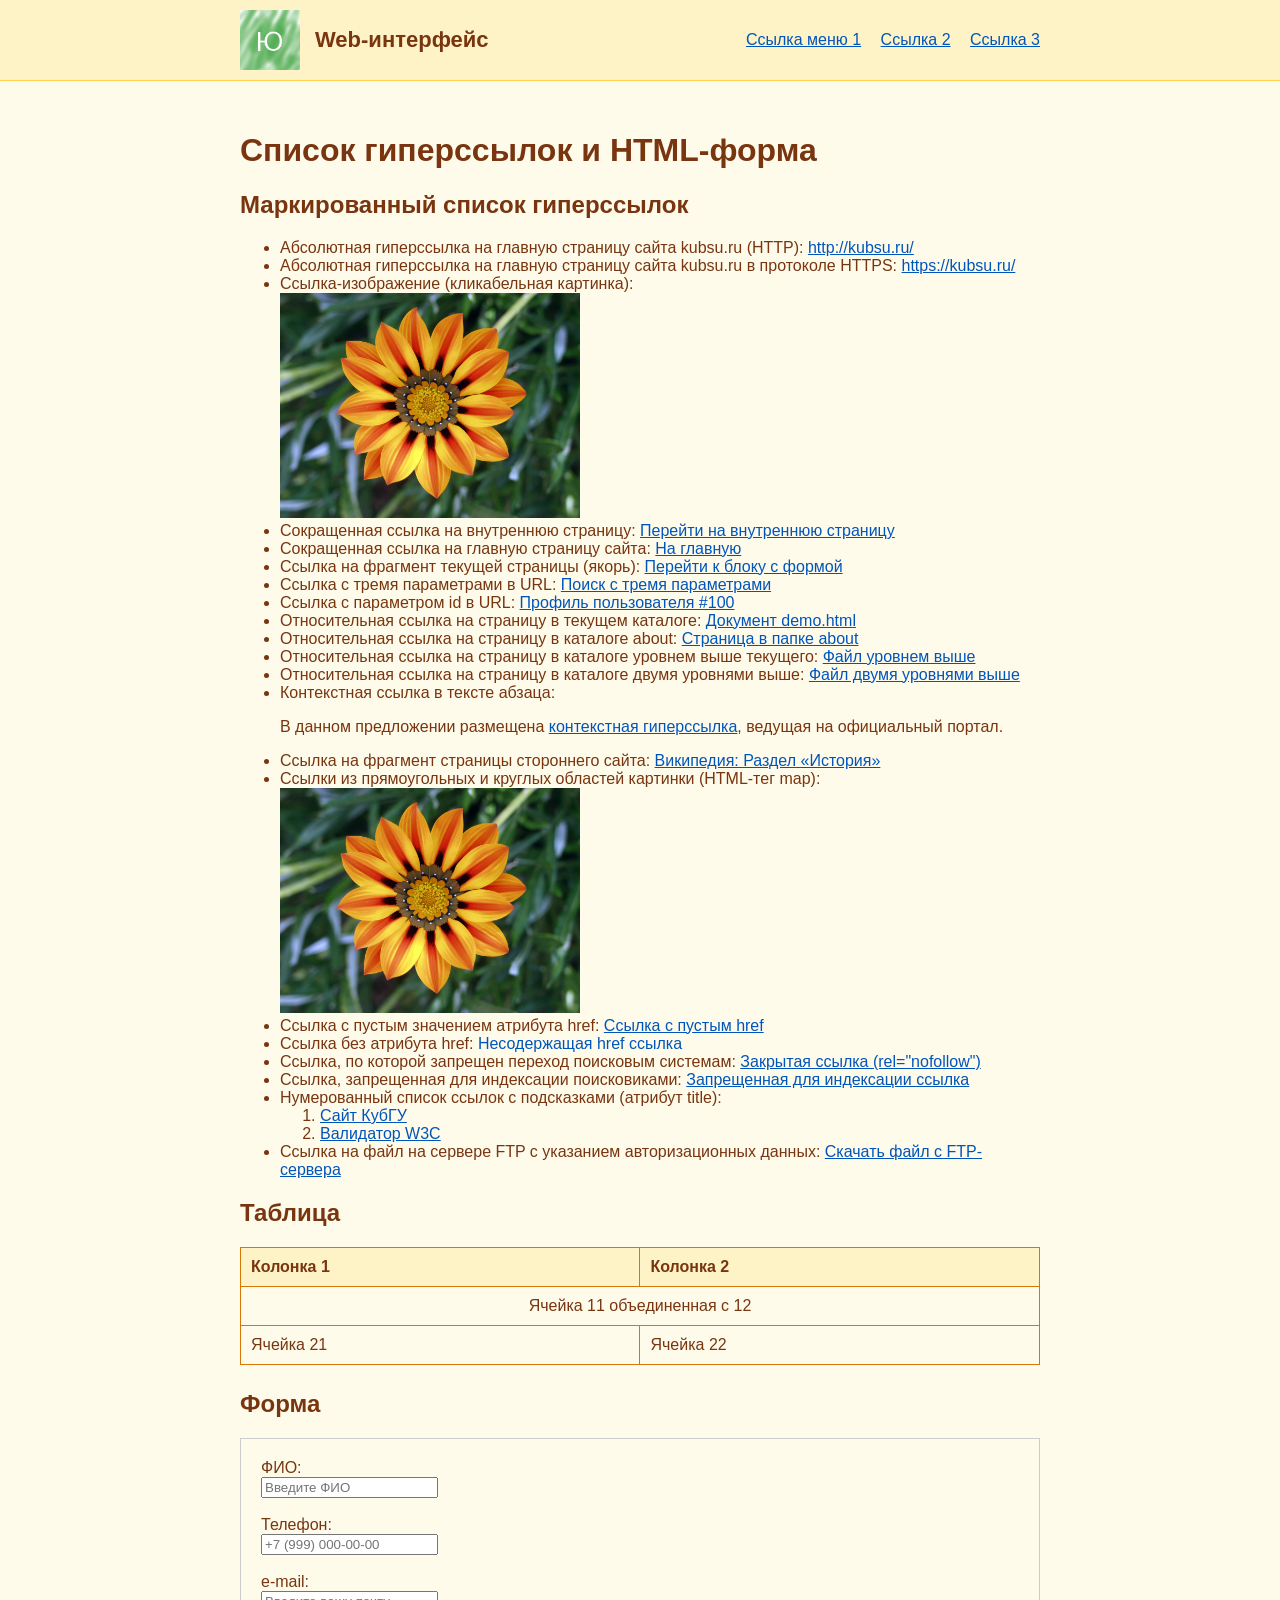
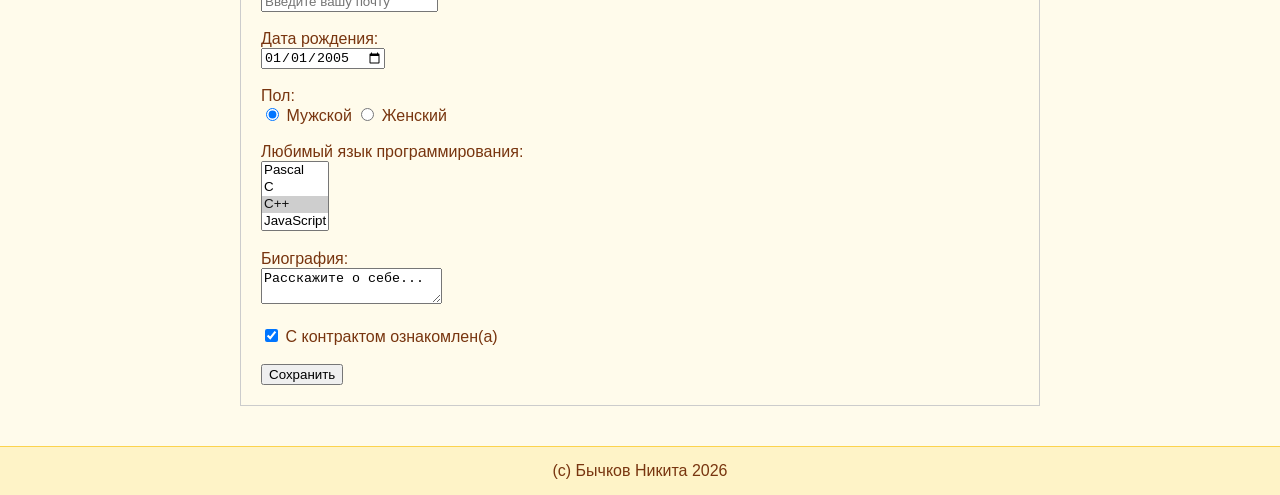
==== Lab2/level1/level2/index.html @ 000805a1 "Add files via upload" ====
<!DOCTYPE html>

<html lang="ru">

  <head>
    <title>Разработка пользовательского Web-интерфейса</title>
    <link rel="stylesheet" href="style.css" />
  </head>

  <body>

    <!-- Шапка сайта (Header) -->
    <div class="header">
      <div class="header-container">
        
        <!-- Логотип -->
        <img class="logo" 
             src="image.png" 
             alt="Web-интерфейс" />
        
        <!-- Название сайта -->
        <span class="site-title">Web-интерфейс</span>

        <!-- Меню со ссылками -->
        <span class="nav-menu">
          <a href="#links">Ссылка меню 1</a>
          <a href="#table-section">Ссылка 2</a>
          <a href="#form-section">Ссылка 3</a>
        </span>

      </div>
    </div>

    <!-- Основной центрированный контейнер -->
    <div class="main-content">

      <h1>Список гиперссылок и HTML-форма</h1>

      <!-- Секция со ссылками -->
      <h2 id="links">Маркированный список гиперссылок</h2>

      <ul>
        <li>
          Абсолютная гиперссылка на главную страницу сайта kubsu.ru (HTTP):
          <a href="http://kubsu.ru/">http://kubsu.ru/</a>
        </li>

        <li>
          Абсолютная гиперссылка на главную страницу сайта kubsu.ru в протоколе HTTPS:
          <a href="https://kubsu.ru/">https://kubsu.ru/</a>
        </li>

        <li>
          Ссылка-изображение (кликабельная картинка):
          <br />
          <a href="image.jpg">
            <img src="image.jpg"
              alt="Кликабельное изображение"
              class="content-img" />
          </a>
        </li>

        <li>
          Сокращенная ссылка на внутреннюю страницу:
          <a href="/about.html">Перейти на внутреннюю страницу</a>
        </li>

        <li>
          Сокращенная ссылка на главную страницу сайта:
          <a href="/">На главную</a>
        </li>

        <li>
          Ссылка на фрагмент текущей страницы (якорь):
          <a href="#form-section">Перейти к блоку с формой</a>
        </li>

        <li>
          Ссылка с тремя параметрами в URL:
          <a href="https://example.com/search?param1=1&amp;param2=2&amp;param3=3">Поиск с тремя параметрами</a>
        </li>

        <li>
          Ссылка с параметром id в URL:
          <a href="https://example.com/user?id=100">Профиль пользователя #100</a>
        </li>

        <li>
          Относительная ссылка на страницу в текущем каталоге:
          <a href="demo.html">Документ demo.html</a>
        </li>

        <li>
          Относительная ссылка на страницу в каталоге about:
          <a href="about/page.html">Страница в папке about</a>
        </li>

        <li>
          Относительная ссылка на страницу в каталоге уровнем выше текущего:
          <a href="../page.html">Файл уровнем выше</a>
        </li>

        <li>
          Относительная ссылка на страницу в каталоге двумя уровнями выше:
          <a href="../../page.html">Файл двумя уровнями выше</a>
        </li>

        <li>
          Контекстная ссылка в тексте абзаца:
          <p>В данном предложении размещена <a href="https://kubsu.ru/">контекстная гиперссылка</a>, ведущая на официальный портал.</p>
        </li>

        <li>
          Ссылка на фрагмент страницы стороннего сайта:
          <a href="https://ru.wikipedia.org/wiki/HTML#История">Википедия: Раздел «История»</a>
        </li>

        <li>
          Ссылки из прямоугольных и круглых областей картинки (HTML-тег map):
          <br />
          <img src="image.jpg"
            alt="Интерактивная карта изображения"
            usemap="#navigation-map"
            class="content-img" />
          <map name="navigation-map">
            <area shape="rect"
              coords="0,0,100,100"
              href="https://kubsu.ru/"
              alt="Прямоугольная область" />
            <area shape="circle"
              coords="200,100,40"
              href="https://example.com/"
              alt="Круглая область" />
          </map>
        </li>

        <li>
          Ссылка с пустым значением атрибута href:
          <a href="">Ссылка с пустым href</a>
        </li>

        <li>
          Ссылка без атрибута href:
          <a>Несодержащая href ссылка</a>
        </li>

        <li>
          Ссылка, по которой запрещен переход поисковым системам:
          <a href="https://example.com/private"
            rel="nofollow">Закрытая ссылка (rel="nofollow")</a>
        </li>

        <li>
          Ссылка, запрещенная для индексации поисковиками:
          <a href="https://example.com/hidden"
            rel="noindex">Запрещенная для индексации ссылка</a>
        </li>

        <li>
          Нумерованный список ссылок с подсказками (атрибут title):
          <ol>
            <li>
              <a href="https://kubsu.ru/"
                title="Официальный сайт Кубанского государственного университета">Сайт КубГУ</a>
            </li>
            <li>
              <a href="https://validator.w3.org/"
                title="Онлайн-сервис проверки валидности HTML-кода от W3C">Валидатор W3C</a>
            </li>
          </ol>
        </li>

        <li>
          Ссылка на файл на сервере FTP с указанием авторизационных данных:
          <a href="ftp://user:password@ftp.example.com/file.txt">Скачать файл с FTP-сервера</a>
        </li>
      </ul>

      <!-- Секция с таблицей -->
      <h2 id="table-section">Таблица</h2>

      <table class="data-table">
        <tr>
          <th>Колонка 1</th>
          <th>Колонка 2</th>
        </tr>
        <tr>
          <td colspan="2" class="merged">Ячейка 11 объединенная с 12</td>
        </tr>
        <tr>
          <td>Ячейка 21</td>
          <td>Ячейка 22</td>
        </tr>
      </table>

      <!-- Форма -->
      <h2 id="form-section">Форма</h2>

      <form action="https://httpbin.org/post"
        method="POST">

        <label>
          ФИО:<br />
          <input name="field-fio"
            type="text"
            placeholder="Введите ФИО" />
        </label><br /><br />

        <label>
          Телефон:<br />
          <input name="field-tel"
            type="tel"
            placeholder="+7 (999) 000-00-00" />
        </label><br /><br />

        <label>
          e-mail:<br />
          <input name="field-email"
            type="email"
            placeholder="Введите вашу почту" />
        </label><br /><br />

        <label>
          Дата рождения:<br />
          <input name="field-date"
            value="2005-01-01"
            type="date" />
        </label><br /><br />

        Пол:<br />
        <label><input type="radio"
          checked="checked"
          name="radio-gender"
          value="male" />
          Мужской</label>
        <label><input type="radio"
          name="radio-gender"
          value="female" />
          Женский</label><br /><br />

        <label>
          Любимый язык программирования:<br />
          <select name="field-languages[]"
            multiple="multiple">
            <option value="Pascal">Pascal</option>
            <option value="C">C</option>
            <option value="C++" selected="selected">C++</option>
            <option value="JavaScript">JavaScript</option>
            <option value="PHP">PHP</option>
            <option value="Python">Python</option>
            <option value="Java">Java</option>
            <option value="Haskel">Haskel</option>
            <option value="Clojure">Clojure</option>
            <option value="Prolog">Prolog</option>
            <option value="Scala">Scala</option>
          </select>
        </label><br /><br />

        <label>
          Биография:<br />
          <textarea name="field-bio">Расскажите о себе...</textarea>
        </label><br /><br />

        <label><input type="checkbox"
          checked="checked"
          name="check-contract" />
          С контрактом ознакомлен(а)</label><br /><br />

        <input type="submit"
          value="Сохранить" />

      </form>

    </div>

    <!-- Подвал сайта (Footer) -->
    <div class="footer">
      (c) Бычков Никита 2026
    </div>

  </body>

</html>
---- Lab2/level1/level2/style.css ----
/* Основные стили страницы */
body {
  background-color: #FFFBEB;
  color: #78350F;
  font-family: sans-serif;
  margin: 0;
}

/* Заголовки */
h1, h2 {
  color: #78350F;
}

/* Ссылки */
a {
  color: #0055bb;
}

a:hover {
  color: #d97706;
}

/* Шапка сайта (Header) */
.header {
  width: 100%;
  background-color: #FEF3C7;
  padding: 10px 0;
  overflow: hidden;
  border-bottom: 1px solid #FCD34D;
}

.header-container {
  max-width: 800px;
  margin: 0 auto;
  padding: 0 10px;
}

.logo {
  float: left;
  margin-right: 15px;
  width: 60px;
  height: 60px;
}

.site-title {
  font-size: 22px;
  font-weight: bold;
  line-height: 60px;
  color: #78350F;
}

.nav-menu {
  float: right;
  line-height: 60px;
}

.nav-menu a {
  margin-left: 15px;
}

/* Основной контейнер контента */
.main-content {
  max-width: 800px;
  margin: 20px auto 0 auto;
  padding: 10px;
}

/* Таблица */
.data-table {
  width: 100%;
  border-collapse: collapse;
  margin-bottom: 25px;
  background-color: #FFFBEB;
}

.data-table th, 
.data-table td {
  border: 1px solid #D97706;
  padding: 10px;
  text-align: left;
}

.data-table th {
  background-color: #FEF3C7;
}

.data-table td.merged {
  text-align: center;
}

/* Форма */
form {
  background-color: #FFFBEB;
  border: 1px solid #cccccc;
  padding: 20px;
}

/* Изображения в контенте */
.content-img {
  width: 300px;
}

/* Подвал сайта (Footer) */
.footer {
  width: 100%;
  background-color: #FEF3C7;
  text-align: center;
  padding: 15px 0;
  margin-top: 30px;
  border-top: 1px solid #FCD34D;
  color: #78350F;
}
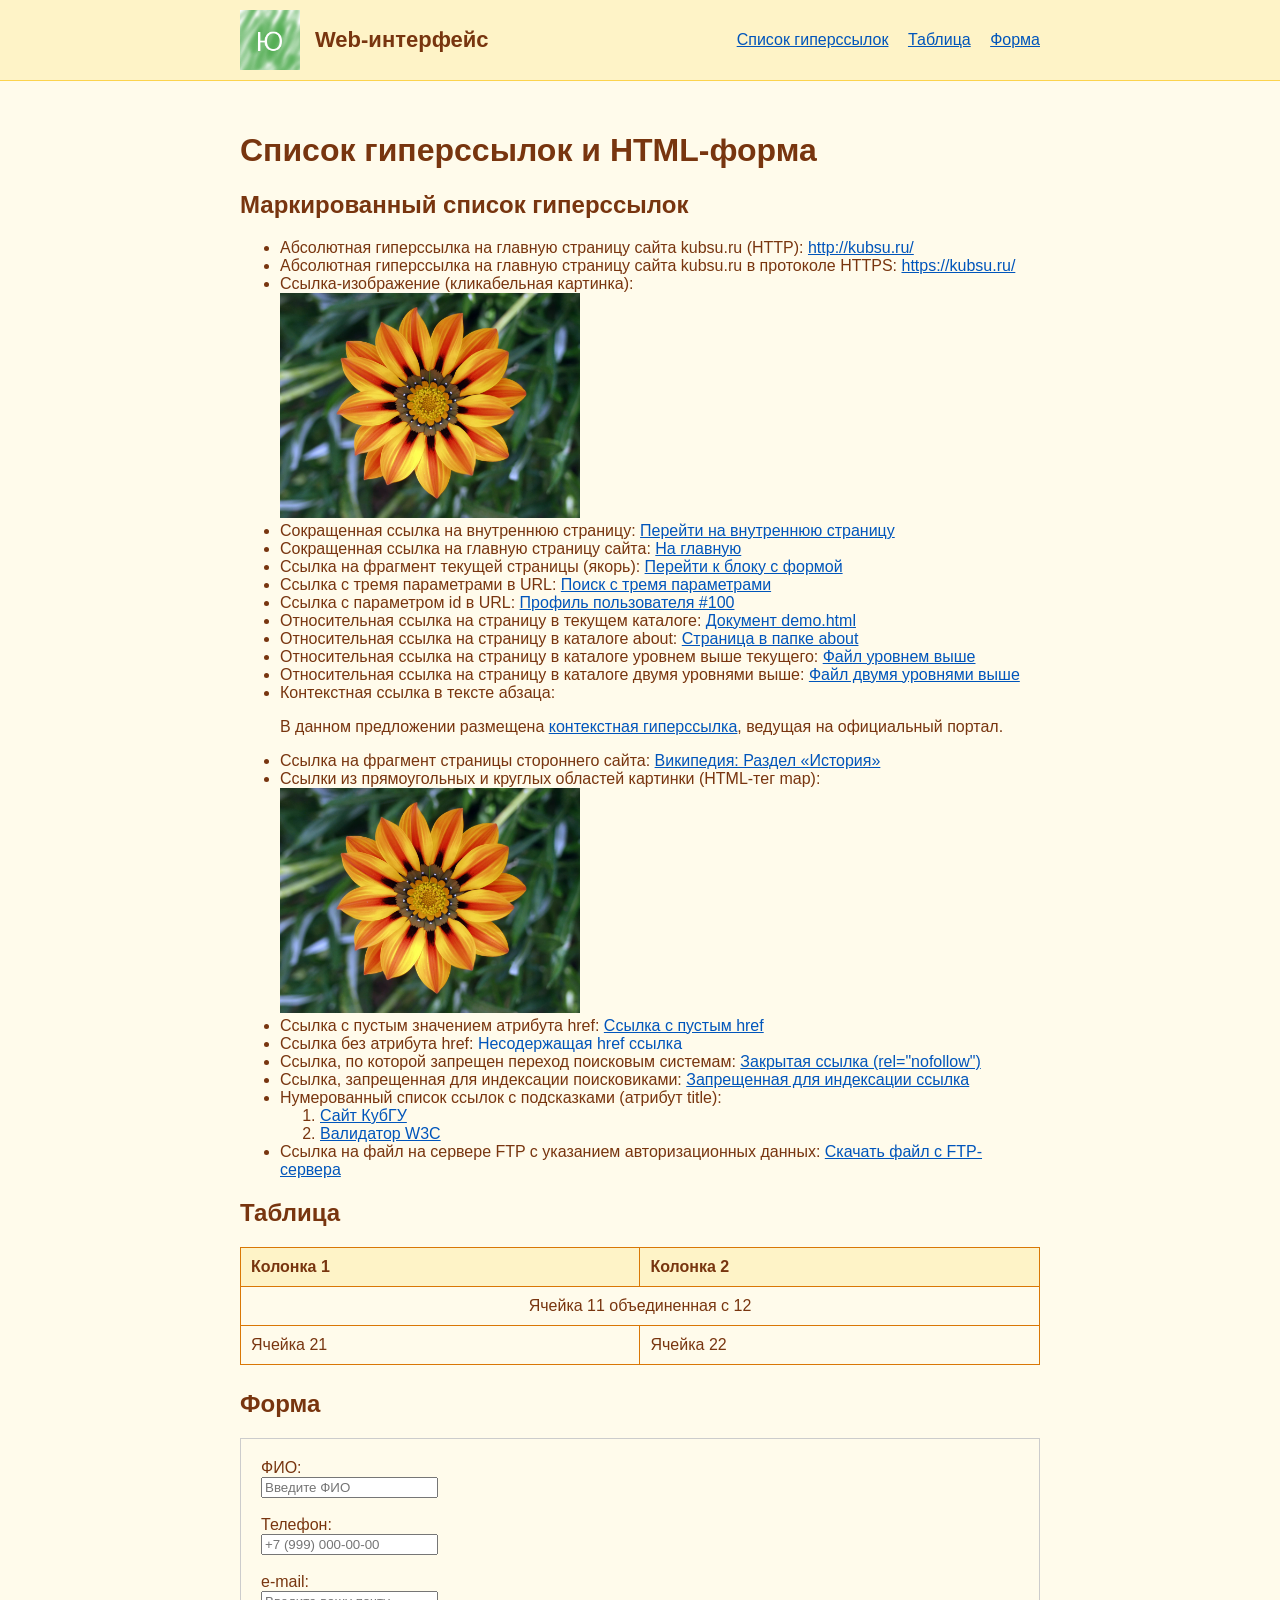
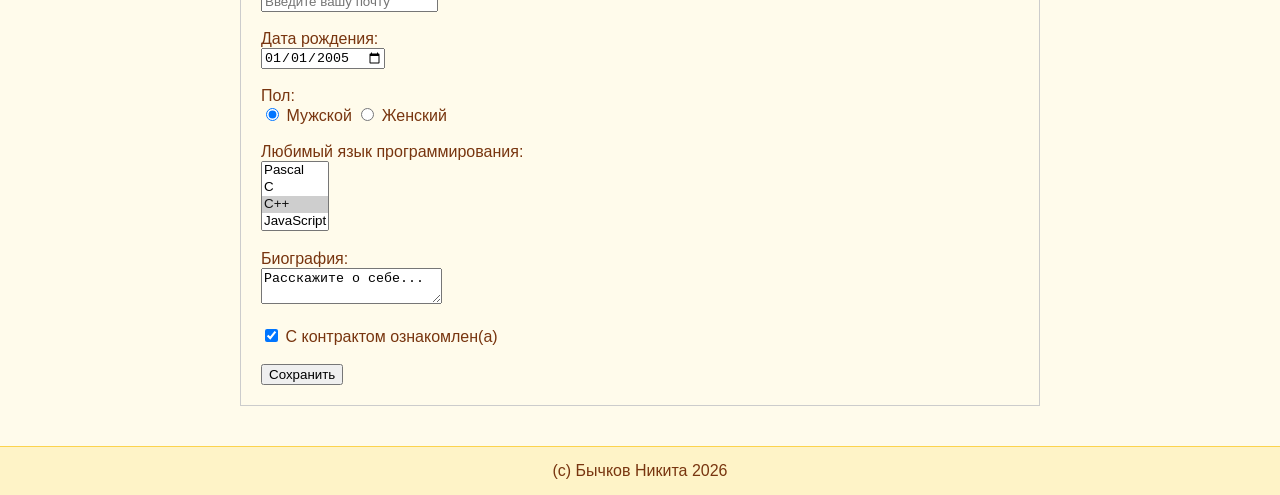
==== commit a7ca4586: "Update index.html" ====
--- a/Lab2/level1/level2/index.html
+++ b/Lab2/level1/level2/index.html
@@ -23,9 +23,9 @@
 
         <!-- Меню со ссылками -->
         <span class="nav-menu">
-          <a href="#links">Ссылка меню 1</a>
-          <a href="#table-section">Ссылка 2</a>
-          <a href="#form-section">Ссылка 3</a>
+          <a href="#links">Список гиперссылок</a>
+          <a href="#table-section">Таблица</a>
+          <a href="#form-section">Форма</a>
         </span>
 
       </div>
@@ -280,4 +280,4 @@
 
   </body>
 
-</html>+</html>
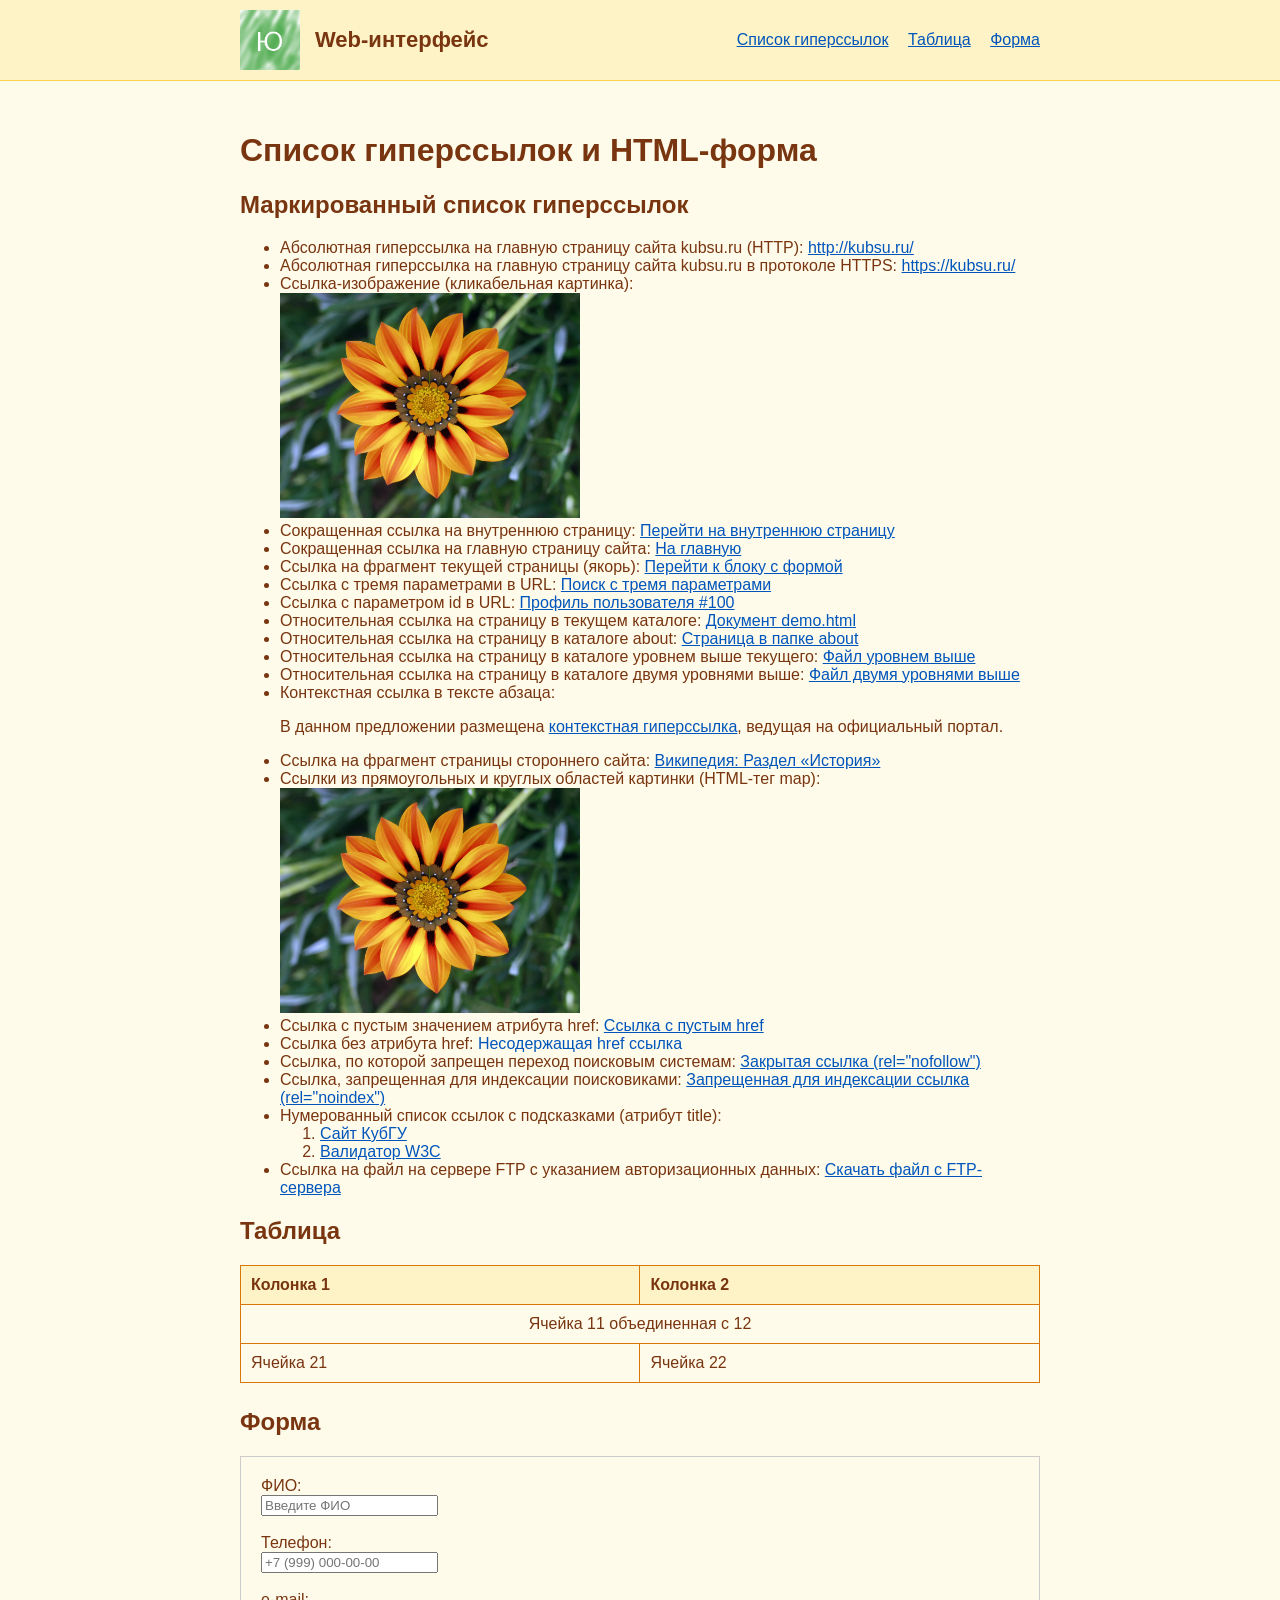
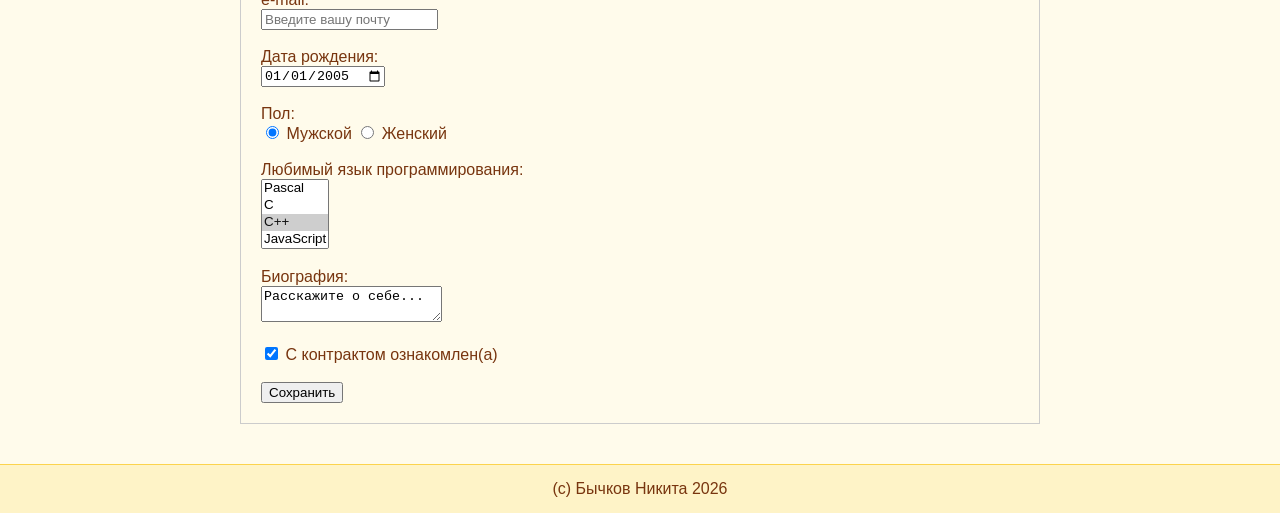
==== commit 1776e07a: "Add files via upload" ====
--- a/Lab2/level1/level2/index.html
+++ b/Lab2/level1/level2/index.html
@@ -40,142 +40,160 @@
       <h2 id="links">Маркированный список гиперссылок</h2>
 
       <ul>
-        <li>
-          Абсолютная гиперссылка на главную страницу сайта kubsu.ru (HTTP):
-          <a href="http://kubsu.ru/">http://kubsu.ru/</a>
-        </li>
-
-        <li>
-          Абсолютная гиперссылка на главную страницу сайта kubsu.ru в протоколе HTTPS:
-          <a href="https://kubsu.ru/">https://kubsu.ru/</a>
-        </li>
-
-        <li>
-          Ссылка-изображение (кликабельная картинка):
-          <br />
-          <a href="image.jpg">
-            <img src="image.jpg"
-              alt="Кликабельное изображение"
-              class="content-img" />
-          </a>
-        </li>
-
-        <li>
-          Сокращенная ссылка на внутреннюю страницу:
-          <a href="/about.html">Перейти на внутреннюю страницу</a>
-        </li>
-
-        <li>
-          Сокращенная ссылка на главную страницу сайта:
-          <a href="/">На главную</a>
-        </li>
-
-        <li>
-          Ссылка на фрагмент текущей страницы (якорь):
-          <a href="#form-section">Перейти к блоку с формой</a>
-        </li>
-
-        <li>
-          Ссылка с тремя параметрами в URL:
-          <a href="https://example.com/search?param1=1&amp;param2=2&amp;param3=3">Поиск с тремя параметрами</a>
-        </li>
-
-        <li>
-          Ссылка с параметром id в URL:
-          <a href="https://example.com/user?id=100">Профиль пользователя #100</a>
-        </li>
-
-        <li>
-          Относительная ссылка на страницу в текущем каталоге:
-          <a href="demo.html">Документ demo.html</a>
-        </li>
-
-        <li>
-          Относительная ссылка на страницу в каталоге about:
-          <a href="about/page.html">Страница в папке about</a>
-        </li>
-
-        <li>
-          Относительная ссылка на страницу в каталоге уровнем выше текущего:
-          <a href="../page.html">Файл уровнем выше</a>
-        </li>
-
-        <li>
-          Относительная ссылка на страницу в каталоге двумя уровнями выше:
-          <a href="../../page.html">Файл двумя уровнями выше</a>
-        </li>
-
-        <li>
-          Контекстная ссылка в тексте абзаца:
-          <p>В данном предложении размещена <a href="https://kubsu.ru/">контекстная гиперссылка</a>, ведущая на официальный портал.</p>
-        </li>
-
-        <li>
-          Ссылка на фрагмент страницы стороннего сайта:
-          <a href="https://ru.wikipedia.org/wiki/HTML#История">Википедия: Раздел «История»</a>
-        </li>
-
-        <li>
-          Ссылки из прямоугольных и круглых областей картинки (HTML-тег map):
-          <br />
-          <img src="image.jpg"
-            alt="Интерактивная карта изображения"
-            usemap="#navigation-map"
-            class="content-img" />
-          <map name="navigation-map">
-            <area shape="rect"
-              coords="0,0,100,100"
-              href="https://kubsu.ru/"
-              alt="Прямоугольная область" />
-            <area shape="circle"
-              coords="200,100,40"
-              href="https://example.com/"
-              alt="Круглая область" />
-          </map>
-        </li>
-
-        <li>
-          Ссылка с пустым значением атрибута href:
-          <a href="">Ссылка с пустым href</a>
-        </li>
-
-        <li>
-          Ссылка без атрибута href:
-          <a>Несодержащая href ссылка</a>
-        </li>
-
-        <li>
-          Ссылка, по которой запрещен переход поисковым системам:
-          <a href="https://example.com/private"
-            rel="nofollow">Закрытая ссылка (rel="nofollow")</a>
-        </li>
-
-        <li>
-          Ссылка, запрещенная для индексации поисковиками:
-          <a href="https://example.com/hidden"
-            rel="noindex">Запрещенная для индексации ссылка</a>
-        </li>
-
-        <li>
-          Нумерованный список ссылок с подсказками (атрибут title):
-          <ol>
-            <li>
-              <a href="https://kubsu.ru/"
-                title="Официальный сайт Кубанского государственного университета">Сайт КубГУ</a>
-            </li>
-            <li>
-              <a href="https://validator.w3.org/"
-                title="Онлайн-сервис проверки валидности HTML-кода от W3C">Валидатор W3C</a>
-            </li>
-          </ol>
-        </li>
-
-        <li>
-          Ссылка на файл на сервере FTP с указанием авторизационных данных:
-          <a href="ftp://user:password@ftp.example.com/file.txt">Скачать файл с FTP-сервера</a>
-        </li>
-      </ul>
-
+      <!-- 1) абсолютная гиперссылка (HTTP) -->
+      <li>
+        Абсолютная гиперссылка на главную страницу сайта kubsu.ru (HTTP):
+        <a href="http://kubsu.ru/">http://kubsu.ru/</a>
+      </li>
+
+      <!-- 2) абсолютная гиперссылка (HTTPS) -->
+      <li>
+        Абсолютная гиперссылка на главную страницу сайта kubsu.ru в протоколе HTTPS:
+        <a href="https://kubsu.ru/">https://kubsu.ru/</a>
+      </li>
+
+      <!-- 3) ссылка-изображение -->
+      <li>
+        Ссылка-изображение (кликабельная картинка):
+        <br />
+        <a href="image.jpg">
+          <img src="image.jpg" alt="Кликабельное изображение" style="width: 300px;" />
+        </a>
+      </li>
+
+      <!-- 4) сокращенная ссылка на внутреннюю страницу -->
+      <li>
+        Сокращенная ссылка на внутреннюю страницу:
+        <a href="about/page.html">Перейти на внутреннюю страницу</a>
+      </li>
+
+      <!-- 5) сокращенная ссылка на главную страницу -->
+      <li>
+        Сокращенная ссылка на главную страницу сайта:
+        <a href="index.html">На главную</a>
+      </li>
+
+      <!-- 6) ссылка на фрагмент текущей страницы -->
+      <li>
+        Ссылка на фрагмент текущей страницы (якорь):
+        <a href="#form-section">Перейти к блоку с формой</a>
+      </li>
+
+      <!-- 7) ссылка с тремя параметрами в URL -->
+      <li>
+        Ссылка с тремя параметрами в URL:
+        <a href="https://example.com/search?param1=1&amp;param2=2&amp;param3=3">Поиск с тремя параметрами</a>
+      </li>
+
+      <!-- 8) ссылка с параметром id в URL -->
+      <li>
+        Ссылка с параметром id в URL:
+        <a href="https://example.com/user?id=100">Профиль пользователя #100</a>
+      </li>
+
+      <!-- 9) относительная ссылка на страницу в текущем каталоге -->
+      <li>
+        Относительная ссылка на страницу в текущем каталоге:
+        <a href="demo.html">Документ demo.html</a>
+      </li>
+
+      <!-- 10) относительная ссылка на страницу в каталоге about -->
+      <li>
+        Относительная ссылка на страницу в каталоге about:
+        <a href="about/about.html">Страница в папке about</a>
+      </li>
+
+      <!-- 11) относительная ссылка на страницу уровнем выше -->
+      <li>
+        Относительная ссылка на страницу в каталоге уровнем выше текущего:
+        <a href="../page.html">Файл уровнем выше</a>
+      </li>
+
+      <!-- 12) относительная ссылка на страницу двумя уровнями выше -->
+      <li>
+        Относительная ссылка на страницу в каталоге двумя уровнями выше:
+        <a href="../../page.html">Файл двумя уровнями выше</a>
+      </li>
+
+      <!-- 13) контекстная ссылка в тексте абзаца -->
+      <li>
+        Контекстная ссылка в тексте абзаца:
+        <p>В данном предложении размещена <a href="https://kubsu.ru/">контекстная гиперссылка</a>, ведущая на официальный портал.</p>
+      </li>
+
+      <!-- 14) ссылка на фрагмент страницы стороннего сайта -->
+      <li>
+        Ссылка на фрагмент страницы стороннего сайта:
+        <a href="https://ru.wikipedia.org/wiki/HTML#История">Википедия: Раздел «История»</a>
+      </li>
+
+      <!-- 15) ссылки из областей картинки (map) -->
+      <li>
+        Ссылки из прямоугольных и круглых областей картинки (HTML-тег map):
+        <br />
+        <img src="image.jpg"
+          alt="Интерактивная карта изображения"
+          usemap="#navigation-map"
+          style="width: 300px;" />
+        <map name="navigation-map">
+          <area shape="rect"
+            coords="0,0,100,100"
+            href="https://kubsu.ru/"
+            alt="Прямоугольная область" />
+          <area shape="circle"
+            coords="200,100,40"
+            href="https://example.com/"
+            alt="Круглая область" />
+        </map>
+      </li>
+
+      <!-- 16) ссылка с пустым href -->
+      <li>
+        Ссылка с пустым значением атрибута href:
+        <a href="">Ссылка с пустым href</a>
+      </li>
+
+      <!-- 17) ссылка без атрибута href -->
+      <li>
+        Ссылка без атрибута href:
+        <a>Несодержащая href ссылка</a>
+      </li>
+
+      <!-- 18) ссылка, запрещенная для перехода поисковикам -->
+      <li>
+        Ссылка, по которой запрещен переход поисковым системам:
+        <a href="https://example.com/private"
+          rel="nofollow">Закрытая ссылка (rel="nofollow")</a>
+      </li>
+
+      <!-- 19) ссылка, запрещенная для индексации поисковиками -->
+      <li>
+        Ссылка, запрещенная для индексации поисковиками:
+        <a href="https://example.com/hidden"
+          rel="noindex">Запрещенная для индексации ссылка (rel="noindex")</a>
+      </li>
+
+      <!-- 20) нумерованный список ссылок с подсказками (title) -->
+      <li>
+        Нумерованный список ссылок с подсказками (атрибут title):
+        <ol>
+          <li>
+            <a href="https://kubsu.ru/"
+              title="Официальный сайт Кубанского государственного университета">Сайт КубГУ</a>
+          </li>
+          <li>
+            <a href="https://validator.w3.org/"
+              title="Онлайн-сервис проверки валидности HTML-кода от W3C">Валидатор W3C</a>
+          </li>
+        </ol>
+      </li>
+
+      <!-- 21) ссылка на FTP с авторизацией -->
+      <li>
+        Ссылка на файл на сервере FTP с указанием авторизационных данных:
+        <a href="ftp://user:password@ftp.example.com/file.txt">Скачать файл с FTP-сервера</a>
+      </li>
+    </ul>
       <!-- Секция с таблицей -->
       <h2 id="table-section">Таблица</h2>
 
@@ -198,20 +216,26 @@
 
       <form action="https://httpbin.org/post"
         method="POST">
-
-        <label>
-          ФИО:<br />
-          <input name="field-fio"
-            type="text"
-            placeholder="Введите ФИО" />
-        </label><br /><br />
-
-        <label>
-          Телефон:<br />
-          <input name="field-tel"
-            type="tel"
-            placeholder="+7 (999) 000-00-00" />
-        </label><br /><br />
+        
+      <label>
+        ФИО:<br />
+        <input name="field-fio"
+          type="text"
+          placeholder="Введите ФИО" 
+          pattern="[A-Za-zA-Яа-яЁё\s\-]+"
+          title="ФИО должно содержать только буквы и пробелы(без цифр)"
+          required />
+      </label><br /><br />
+
+      <label>
+        Телефон:<br />
+        <input name="field-tel"
+          type="tel"
+          placeholder="+7 (999) 000-00-00" 
+          pattern="[\+0-9\s\-\(\)]+"
+          title="Номер телефона должен содержать только цифры и символы +,-"
+          required />
+      </label><br /><br />
 
         <label>
           e-mail:<br />
@@ -280,4 +304,4 @@
 
   </body>
 
-</html>
+</html>
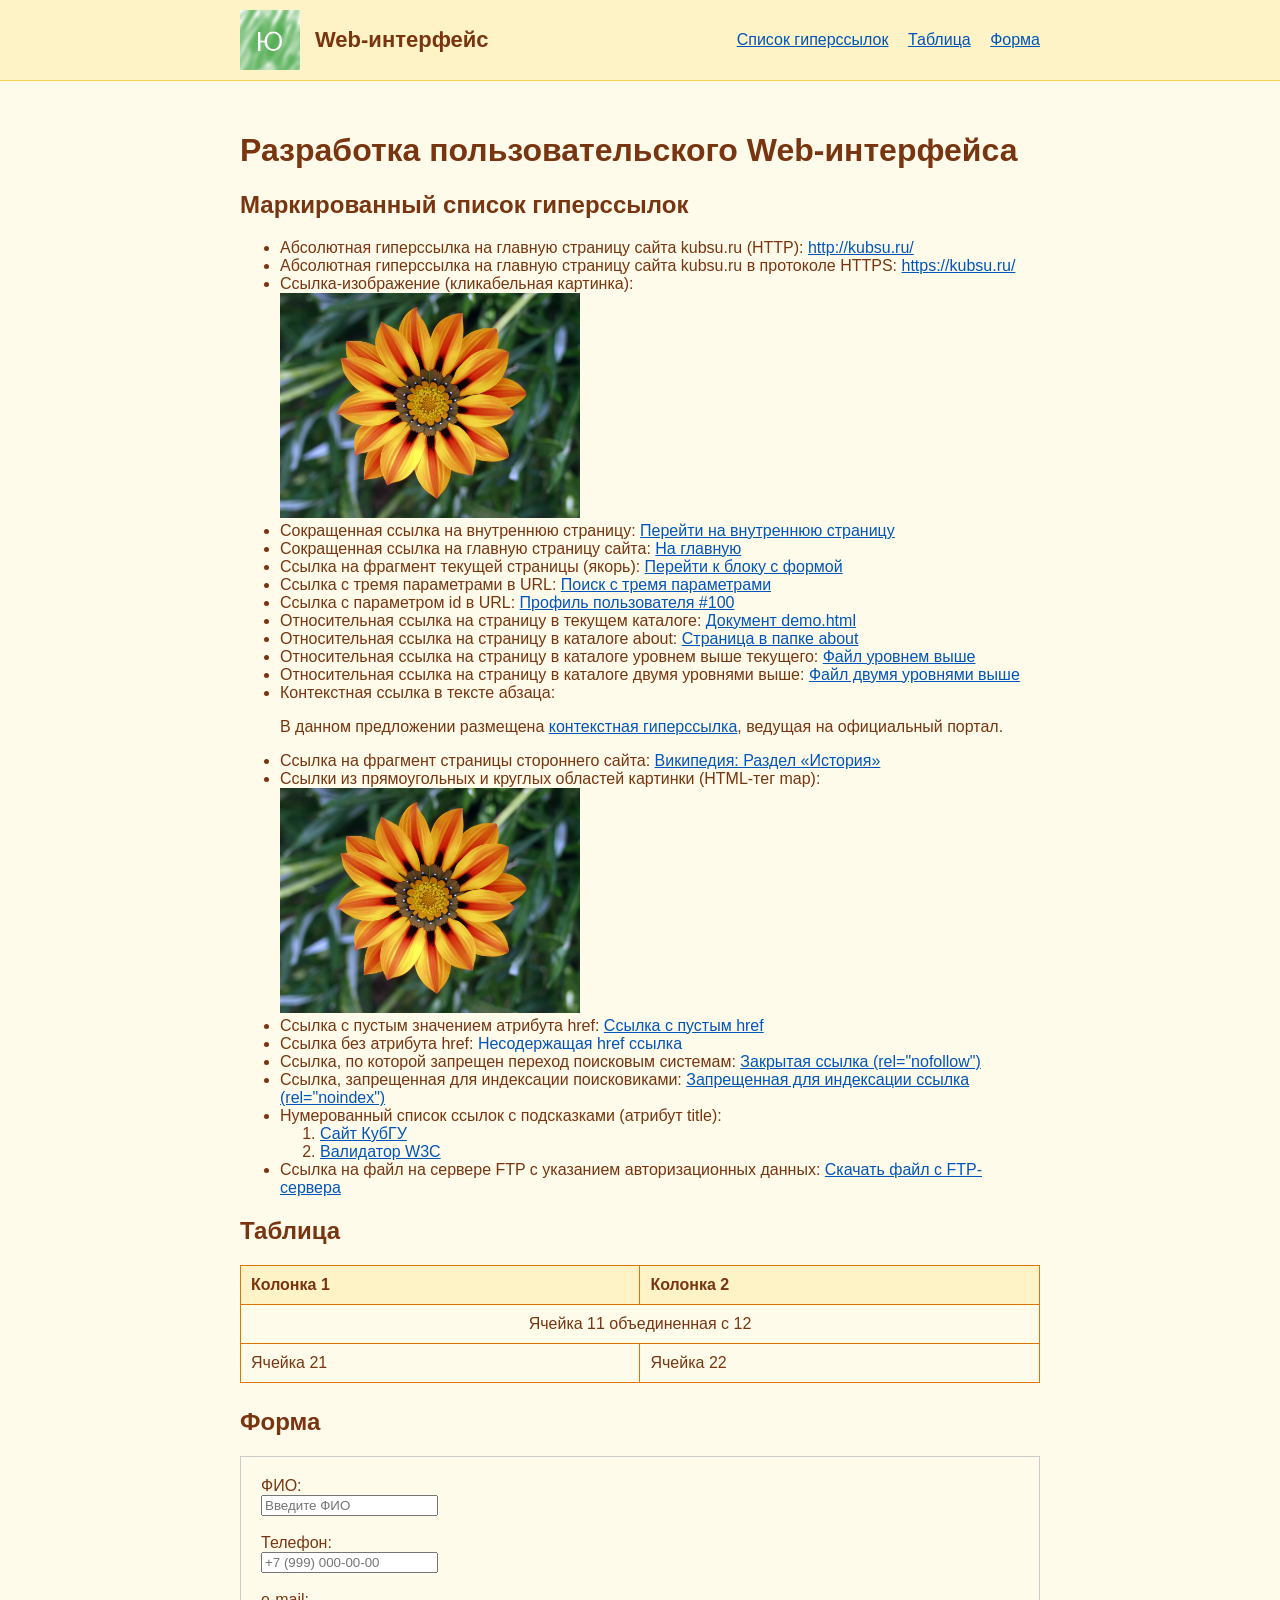
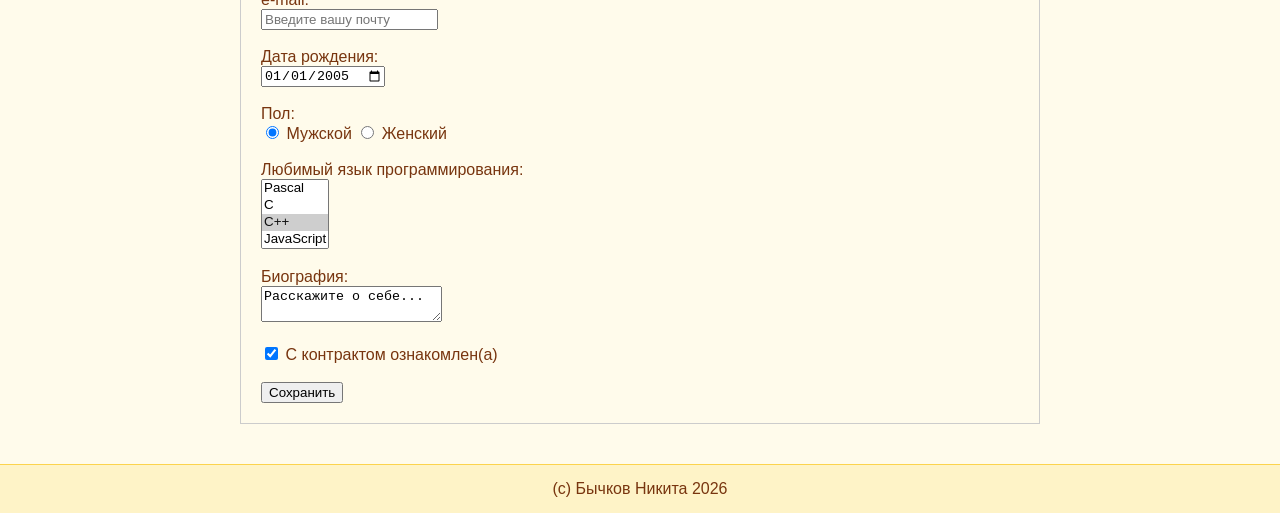
==== commit 04f7f484: "Update index.html" ====
--- a/Lab2/level1/level2/index.html
+++ b/Lab2/level1/level2/index.html
@@ -34,25 +34,22 @@
     <!-- Основной центрированный контейнер -->
     <div class="main-content">
 
-      <h1>Список гиперссылок и HTML-форма</h1>
+      <h1>Разработка пользовательского Web-интерфейса</h1>
 
       <!-- Секция со ссылками -->
       <h2 id="links">Маркированный список гиперссылок</h2>
 
       <ul>
-      <!-- 1) абсолютная гиперссылка (HTTP) -->
       <li>
         Абсолютная гиперссылка на главную страницу сайта kubsu.ru (HTTP):
         <a href="http://kubsu.ru/">http://kubsu.ru/</a>
       </li>
 
-      <!-- 2) абсолютная гиперссылка (HTTPS) -->
       <li>
         Абсолютная гиперссылка на главную страницу сайта kubsu.ru в протоколе HTTPS:
         <a href="https://kubsu.ru/">https://kubsu.ru/</a>
       </li>
 
-      <!-- 3) ссылка-изображение -->
       <li>
         Ссылка-изображение (кликабельная картинка):
         <br />
@@ -61,73 +58,61 @@
         </a>
       </li>
 
-      <!-- 4) сокращенная ссылка на внутреннюю страницу -->
       <li>
         Сокращенная ссылка на внутреннюю страницу:
         <a href="about/page.html">Перейти на внутреннюю страницу</a>
       </li>
 
-      <!-- 5) сокращенная ссылка на главную страницу -->
       <li>
         Сокращенная ссылка на главную страницу сайта:
         <a href="index.html">На главную</a>
       </li>
 
-      <!-- 6) ссылка на фрагмент текущей страницы -->
       <li>
         Ссылка на фрагмент текущей страницы (якорь):
         <a href="#form-section">Перейти к блоку с формой</a>
       </li>
 
-      <!-- 7) ссылка с тремя параметрами в URL -->
       <li>
         Ссылка с тремя параметрами в URL:
         <a href="https://example.com/search?param1=1&amp;param2=2&amp;param3=3">Поиск с тремя параметрами</a>
       </li>
 
-      <!-- 8) ссылка с параметром id в URL -->
       <li>
         Ссылка с параметром id в URL:
         <a href="https://example.com/user?id=100">Профиль пользователя #100</a>
       </li>
 
-      <!-- 9) относительная ссылка на страницу в текущем каталоге -->
       <li>
         Относительная ссылка на страницу в текущем каталоге:
         <a href="demo.html">Документ demo.html</a>
       </li>
 
-      <!-- 10) относительная ссылка на страницу в каталоге about -->
       <li>
         Относительная ссылка на страницу в каталоге about:
         <a href="about/about.html">Страница в папке about</a>
       </li>
 
-      <!-- 11) относительная ссылка на страницу уровнем выше -->
       <li>
         Относительная ссылка на страницу в каталоге уровнем выше текущего:
         <a href="../page.html">Файл уровнем выше</a>
       </li>
 
-      <!-- 12) относительная ссылка на страницу двумя уровнями выше -->
       <li>
         Относительная ссылка на страницу в каталоге двумя уровнями выше:
         <a href="../../page.html">Файл двумя уровнями выше</a>
       </li>
 
-      <!-- 13) контекстная ссылка в тексте абзаца -->
       <li>
         Контекстная ссылка в тексте абзаца:
         <p>В данном предложении размещена <a href="https://kubsu.ru/">контекстная гиперссылка</a>, ведущая на официальный портал.</p>
       </li>
 
-      <!-- 14) ссылка на фрагмент страницы стороннего сайта -->
       <li>
         Ссылка на фрагмент страницы стороннего сайта:
         <a href="https://ru.wikipedia.org/wiki/HTML#История">Википедия: Раздел «История»</a>
       </li>
 
-      <!-- 15) ссылки из областей картинки (map) -->
       <li>
         Ссылки из прямоугольных и круглых областей картинки (HTML-тег map):
         <br />
@@ -147,33 +132,28 @@
         </map>
       </li>
 
-      <!-- 16) ссылка с пустым href -->
       <li>
         Ссылка с пустым значением атрибута href:
         <a href="">Ссылка с пустым href</a>
       </li>
 
-      <!-- 17) ссылка без атрибута href -->
       <li>
         Ссылка без атрибута href:
         <a>Несодержащая href ссылка</a>
       </li>
 
-      <!-- 18) ссылка, запрещенная для перехода поисковикам -->
       <li>
         Ссылка, по которой запрещен переход поисковым системам:
         <a href="https://example.com/private"
           rel="nofollow">Закрытая ссылка (rel="nofollow")</a>
       </li>
 
-      <!-- 19) ссылка, запрещенная для индексации поисковиками -->
       <li>
         Ссылка, запрещенная для индексации поисковиками:
         <a href="https://example.com/hidden"
           rel="noindex">Запрещенная для индексации ссылка (rel="noindex")</a>
       </li>
 
-      <!-- 20) нумерованный список ссылок с подсказками (title) -->
       <li>
         Нумерованный список ссылок с подсказками (атрибут title):
         <ol>
@@ -188,7 +168,6 @@
         </ol>
       </li>
 
-      <!-- 21) ссылка на FTP с авторизацией -->
       <li>
         Ссылка на файл на сервере FTP с указанием авторизационных данных:
         <a href="ftp://user:password@ftp.example.com/file.txt">Скачать файл с FTP-сервера</a>
@@ -304,4 +283,4 @@
 
   </body>
 
-</html>+</html>
